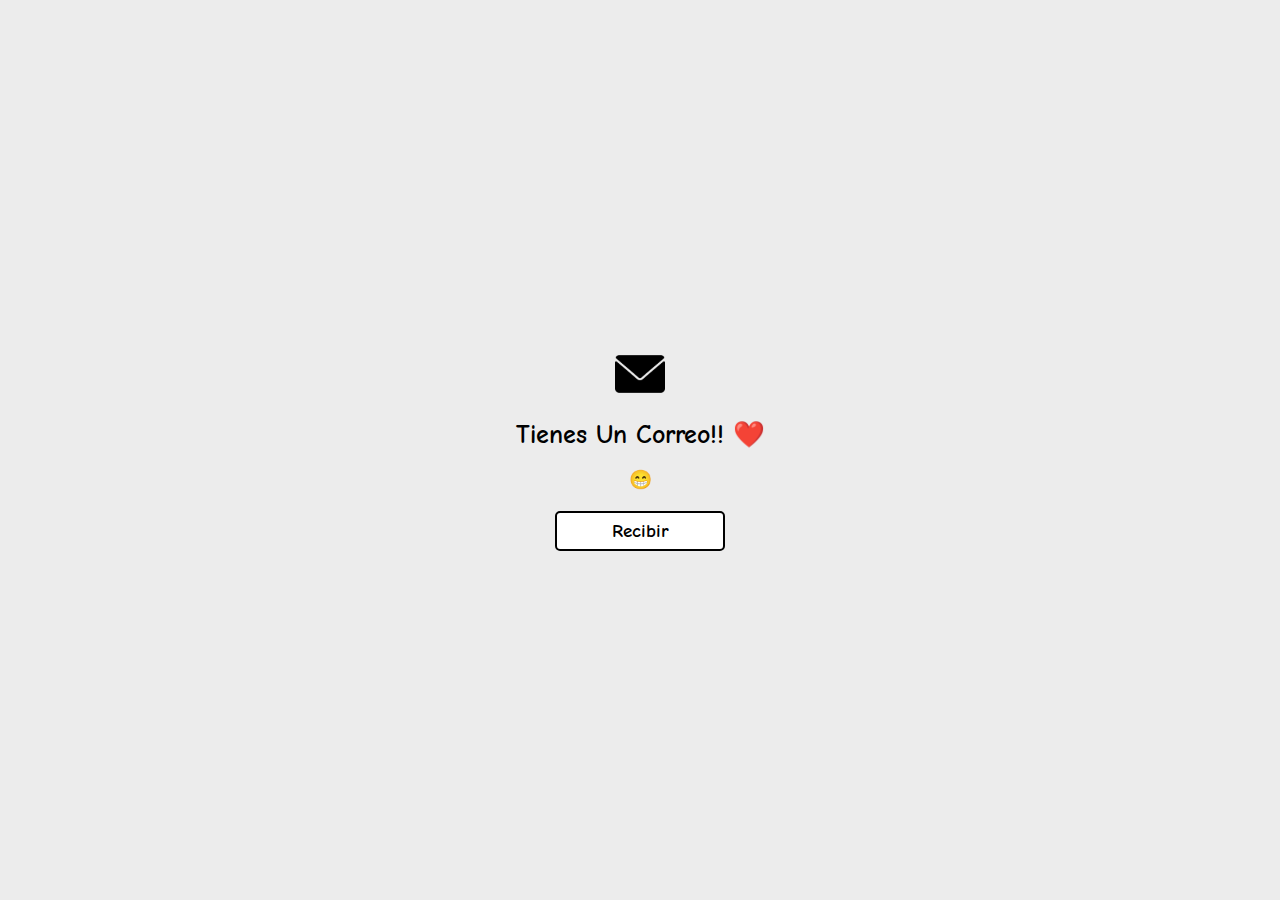
==== index.html @ 96c68196 "Add files via upload" ====
<!DOCTYPE html>
<html lang="en">
<head>
    <meta charset="UTF-8">
    <meta http-equiv="X-UA-Compatible" content="IE=edge">
    <meta name="viewport" content="width=device-width, initial-scale=1.0">
    <title>Abrazo 🫂🫂</title>
    <link rel="stylesheet" href="style.css">
</head>

<body >
    

    <div class="container2">

        <img  class= "Correo"src="Correo.svg" alt="">
        <p2 id="MsjC"> Tienes Un Correo!!       ❤️ </p2>
        
        <h3> 😁 </h3>
        <div  class="BtnStart">
            
        <audio id="musica" src="music.mp3" ></audio>

        <button class="Start" onclick="redirectToPage()">Recibir</button>
        
    <script>
        function redirectToPage() {

            var music = document.getElementById("musica");
            music.play();
            window.location.href = "index2.html";
        }
    </script>

    </div>
   
    </div>
    
    
    



</body>

</html>
---- style.css ----
* {
    margin: 0;
    padding: 0;
    
}


@font-face {
    font-family: ComicNeue;
    src: url(ComicNeue-Bold.ttf);
}

body {
    font-family: 'ComicNeue';
    height: 100vh;
    width: 100vw;
    display: flex;
    align-items: center;
    justify-content: center;
}
.container{
    background-color: rgb(236, 236, 236);
    height: 100vh;
    width: 100vw;
    display: flex;
    gap: 10px;
    flex-direction: column;
    align-items: center;
    justify-content: center;
}


h1 {
    font-size: 2em;
    font-weight: bold;
}
p {
    font-size: 1em;
    font-weight: bold;
}

@keyframes loading {
    0%{
        width: 0%;
        background-color: red;
    }
    100%{

    }
}

.box{
    width: 160px;
    height: 20px;
    border: 3px solid black;
    border-radius: 7px;

}
.box-loading {
    height: 20px;
    width: 100%;
    border-radius: 3px;
    animation: loading 5s;
    background-color: green;
    
}


.BtnClick {
    display: flex;
    width: 130px;
    height: 40px;
    background-color: 000000;
    border-radius: 10px;
    color: black;
    align-items: center;
    justify-content: center;
    border: 2px solid black;
    transform: translate(10%, 150%);
    font-family: ComicNeue;
}
    
.BtnClick:hover{
    border: 2px solid red;
    background-image: url('Corazones.png');
    color: white;
}



.container2 {
    font-family: 'ComicNeue';
    display: inline-block;
    background-color: rgb(236, 236, 236);
    height: 100vh;
    width: 100vw;
    display: flex;
    gap: 20px;
    flex-direction: column;
    align-items: center;
    justify-content: center;
}

p2 {
    font-size: 1.6em;
    font-weight: bold;
    text-align: center;
}


.Start{
    display: inline-block;
    width: 170px;
    height: 40px;
    background-color: white;
    border-radius: 5px;
    color: black;
    align-items: center;
    justify-content: center;
    border: 2px solid black;
    transform: translate(0%,0%);
    font-size: 1.2em;
    font-weight: bold;
    text-align: center;
    font-family: 'ComicNeue';
}

.Start:hover{
        border: 2px solid black;
        color: white;
        background-color: black;
    
}

body {
    font-family: 'ComicNeue';
    height: 100vh;
    width: 100vw;
    display: flex;
    align-items: center;
    justify-content: center;

}

.Correo {
    height: 50px;
}
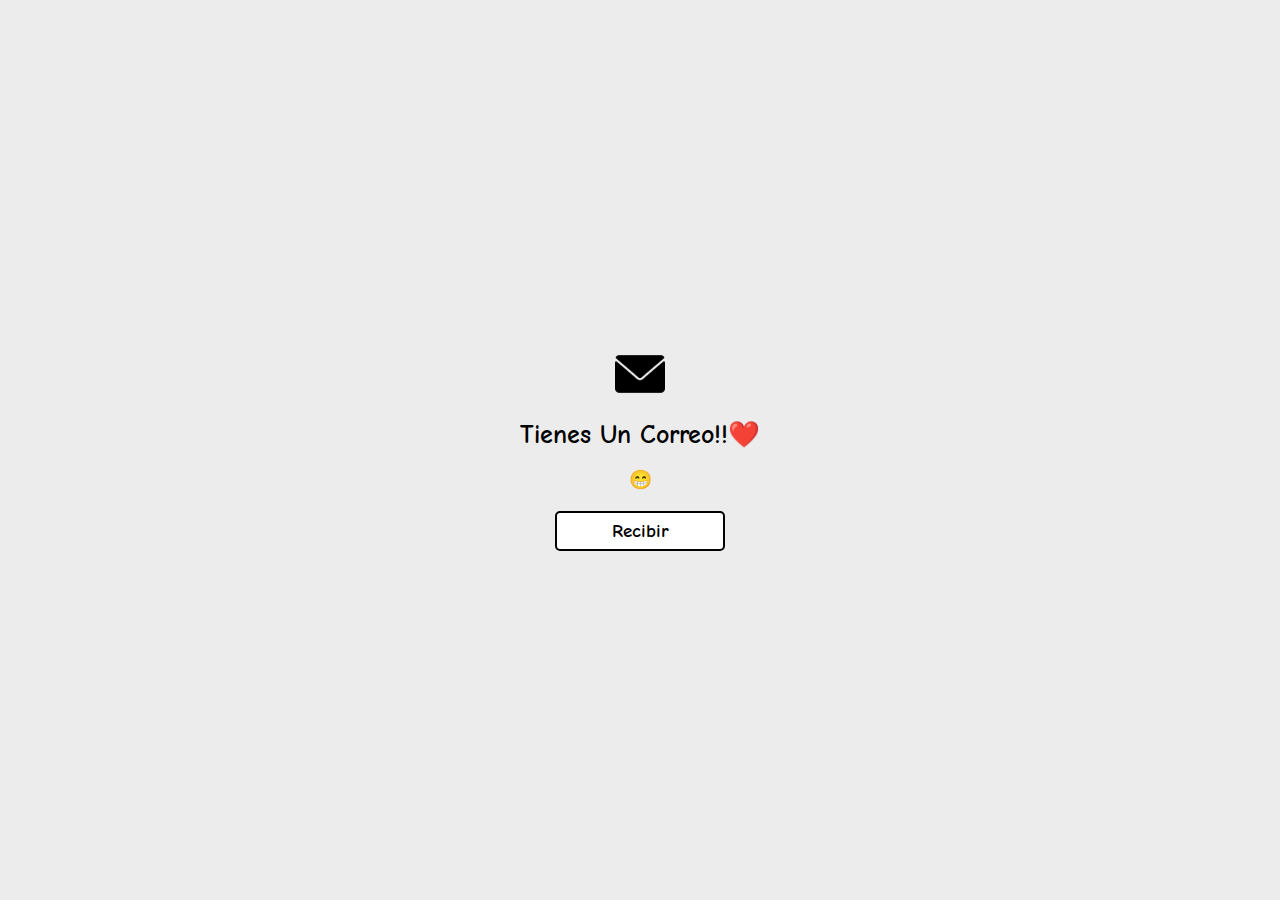
==== commit bf556272: "Update index.html" ====
--- a/index.html
+++ b/index.html
@@ -14,12 +14,19 @@
     <div class="container2">
 
         <img  class= "Correo"src="Correo.svg" alt="">
-        <p2 id="MsjC"> Tienes Un Correo!!       ❤️ </p2>
+        <p2 id="MsjC"> Tienes Un Correo!!❤️ </p2>
         
         <h3> 😁 </h3>
         <div  class="BtnStart">
             
         <audio id="musica" src="music.mp3" ></audio>
+        <audio>
+            <source src="music.mp3" type="">
+            <source src="music.ogg" type="">
+            <source src="music.wav" type="">
+        
+        
+        </audio>
 
         <button class="Start" onclick="redirectToPage()">Recibir</button>
         
--- a/style.css
+++ b/style.css
@@ -33,6 +33,8 @@
 h1 {
     font-size: 2em;
     font-weight: bold;
+    width: 80%;
+    text-align: center;
 }
 p {
     font-size: 1em;
